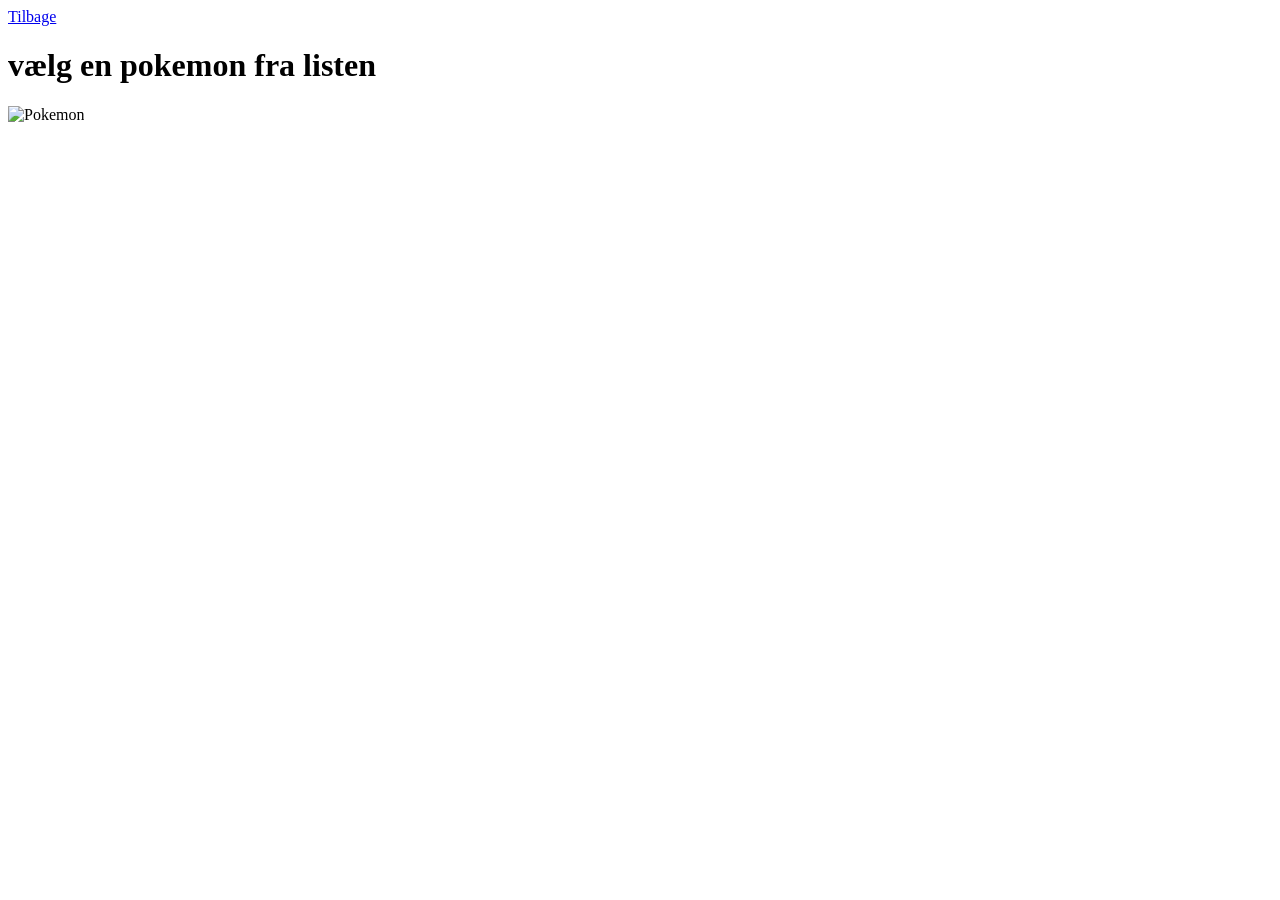
==== detail.html @ a8ed4555 "making cards around pokemon names" ====
<!DOCTYPE html>
<html lang="en">

<head>
    <meta charset="UTF-8">
    <meta name="viewport" content="width=device-width, initial-scale=1.0">
    <script src="detail.js" defer></script>
    <title>Document</title>
</head>

<body>


    <a href="index.html">Tilbage</a>

    <h1 id="pokemonName"></h1>
    <img id="pokemonImg" alt="Pokemon" />




</body>

</html>
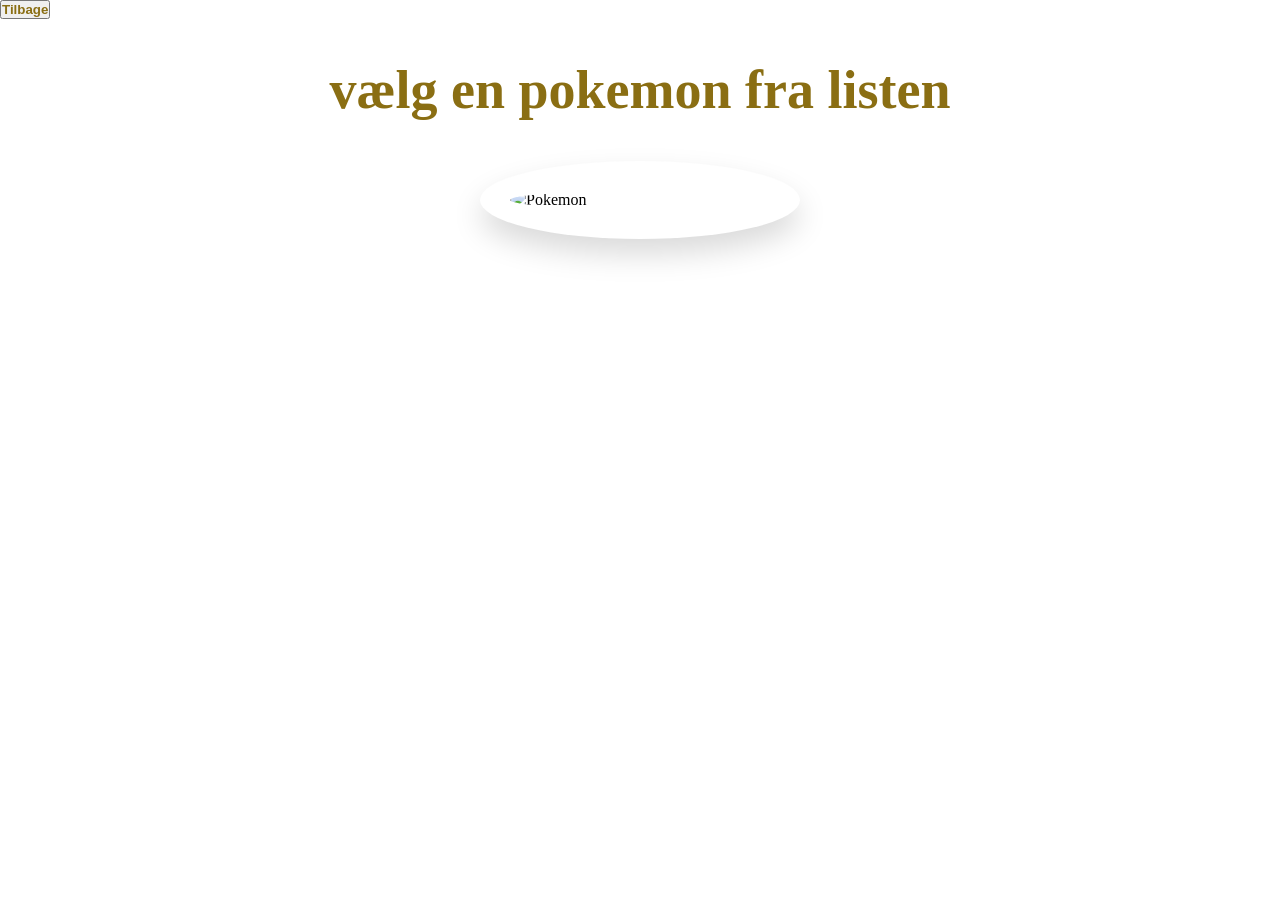
==== commit 495c2d30: "half done" ====
--- a/detail.html
+++ b/detail.html
@@ -5,20 +5,18 @@
     <meta charset="UTF-8">
     <meta name="viewport" content="width=device-width, initial-scale=1.0">
     <script src="detail.js" defer></script>
-    <title>Document</title>
+    <link rel="stylesheet" href="style.css">
+    <title>Pokedex</title>
 </head>
 
 <body>
 
 
-    <a href="index.html">Tilbage</a>
+    <button><a href="index.html">Tilbage</a> </button>
 
     <h1 id="pokemonName"></h1>
     <img id="pokemonImg" alt="Pokemon" />
 
-
-
-
 </body>
 
 </html>
--- a/style.css
+++ b/style.css
@@ -0,0 +1,117 @@
+/* Basic reset */
+* {
+    box-sizing: border-box;
+    padding: 0;
+    margin: 0;
+}
+
+body {}
+
+
+#pokemonlist {
+    list-style: none;
+    padding: 0;
+    display: grid;
+    grid-template-columns: repeat(auto-fill, minmax(180px, 1fr));
+    gap: 18px;
+}
+
+#pokemonlist a {
+    text-decoration: none;
+    border-radius: 16px;
+    padding: 16px;
+    text-align: center;
+    transition: transform 0.15s ease, box-shadow 0.15s ease;
+
+}
+
+
+#pokemonlist li {
+    background: white;
+    border-radius: 12px;
+    padding: 16px;
+    box-shadow: 0 4px 10px rgb(37, 61, 6);
+    transition: transform 0.1s ease, box-shadow 0.1s ease;
+    background: linear-gradient(145deg, #f8f9ff, #e4e7ff);
+}
+
+#pokemonlist li:hover {
+    transform: translateY(-6px);
+    box-shadow: 0 8px 18px rgba(0, 0, 0, 0.15);
+}
+
+#pokemonlist a {
+    text-decoration: none;
+    color: black;
+    font-weight: bold;
+    text-transform: capitalize;
+    display: block;
+}
+
+
+h1 {
+    font-size: 54px;
+    text-align: center;
+    margin: 40px 0;
+    color: #8a6e13;
+}
+
+
+#pokemonlist img {
+    width: 100px;
+    height: 100px;
+    object-fit: contain;
+}
+
+button a{
+    color: #8a6e13;
+    font-weight: bold;
+    text-decoration: none;
+    transition: color 0.15s ease;
+}
+
+
+/* Page Detail */
+
+#pokemonImg {
+  width: 320px;
+  max-width: 90%;
+  display: block;
+  margin: 40px auto;
+  padding: 30px;
+  background: white;
+  border-radius: 50%;
+  box-shadow: 0 15px 30px rgba(0,0,0,0.15);
+  transition: transform 0.3s ease;
+}
+
+#pokemonImg:hover {
+  transform: scale(1.05);
+}
+
+        .fire {
+        background: linear-gradient(135deg, #ff9a8b, #ff6a00);
+        }
+
+        .water {
+        background: linear-gradient(135deg, #74ebd5, #0099ff);
+        }
+
+        .grass {
+        background: linear-gradient(135deg, #a8ff78, #38d39f);
+        }
+
+        .electric {
+        background: linear-gradient(135deg, #fff200, #f7971e);
+        }
+
+        .normal {
+        background: linear-gradient(135deg, #e0eafc, #cfdef3);
+        }
+        .bug {
+        background: linear-gradient(135deg, #dce35b, #45b649);
+        }
+        
+
+
+
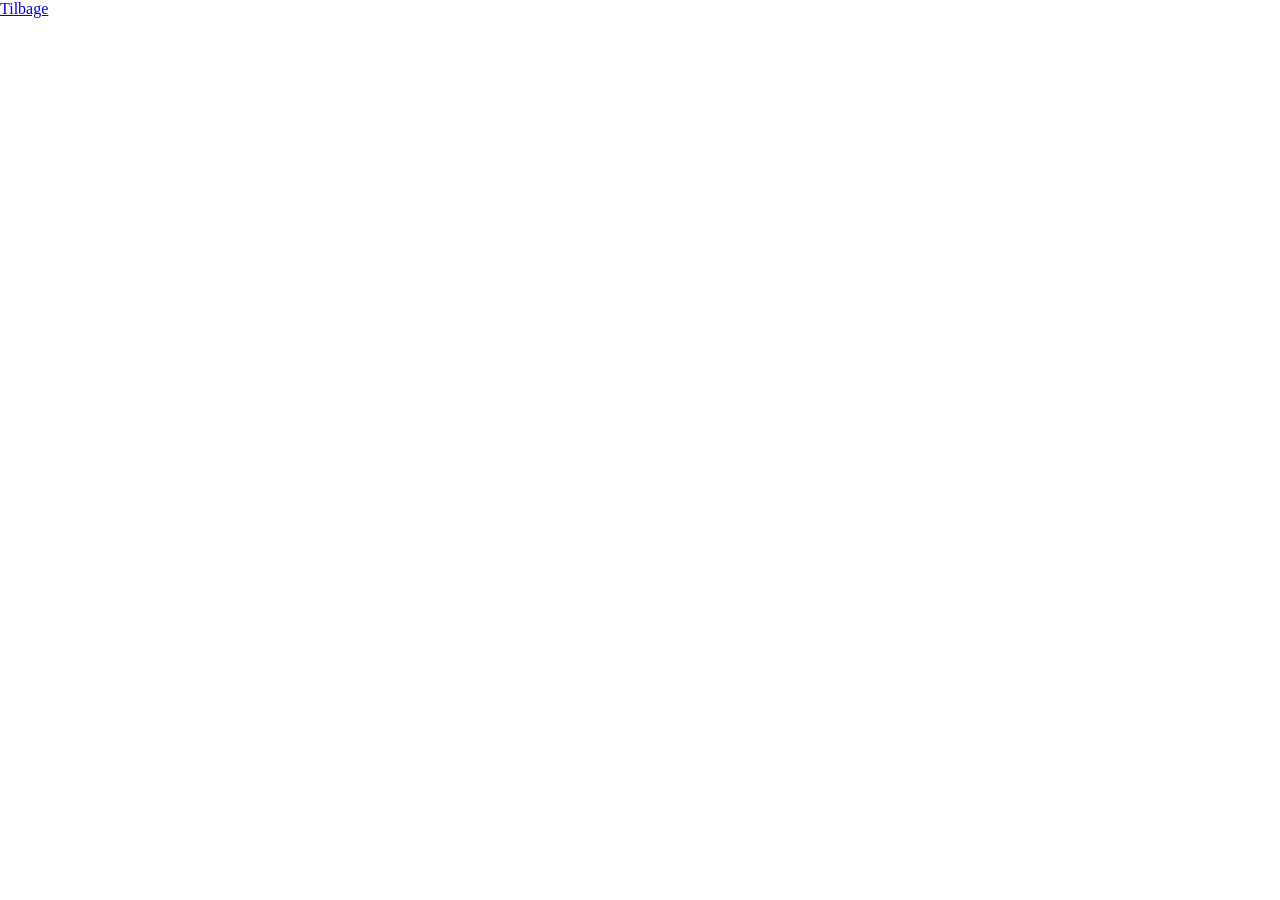
==== commit 2738afdc: "making the whole like steen" ====
--- a/detail.html
+++ b/detail.html
@@ -11,11 +11,23 @@
 
 <body>
 
+    <div id="wrapper">
+        <header>
 
-    <button><a href="index.html">Tilbage</a> </button>
 
-    <h1 id="pokemonName"></h1>
-    <img id="pokemonImg" alt="Pokemon" />
+            <a href="index.html">Tilbage</a>
+        </header>
+
+
+
+        <main>
+
+
+        </main>
+
+
+
+    </div>
 
 </body>
 
--- a/style.css
+++ b/style.css
@@ -8,7 +8,33 @@
 body {}
 
 
-#pokemonlist {
+main article.red {
+    background-color: red;
+}
+
+main {
+    margin-inline: auto;
+    max-width: 800px;
+    display: grid;
+    grid-template-columns: repeat(4, 1fr);
+    gap: 2rem;
+}
+
+article img {
+    width: 100%;
+    height: auto;
+    display: block;
+}
+
+h1 {
+    font-size: 54px;
+    text-align: center;
+    margin: 40px 0;
+    color: #8a6e13;
+}
+
+
+/* #pokemonlist {
     list-style: none;
     padding: 0;
     display: grid;
@@ -71,7 +97,7 @@
 }
 
 
-/* Page Detail */
+Page Detail
 
 #pokemonImg {
   width: 320px;
@@ -110,8 +136,4 @@
         }
         .bug {
         background: linear-gradient(135deg, #dce35b, #45b649);
-        }
-        
-
-
-
+        } */
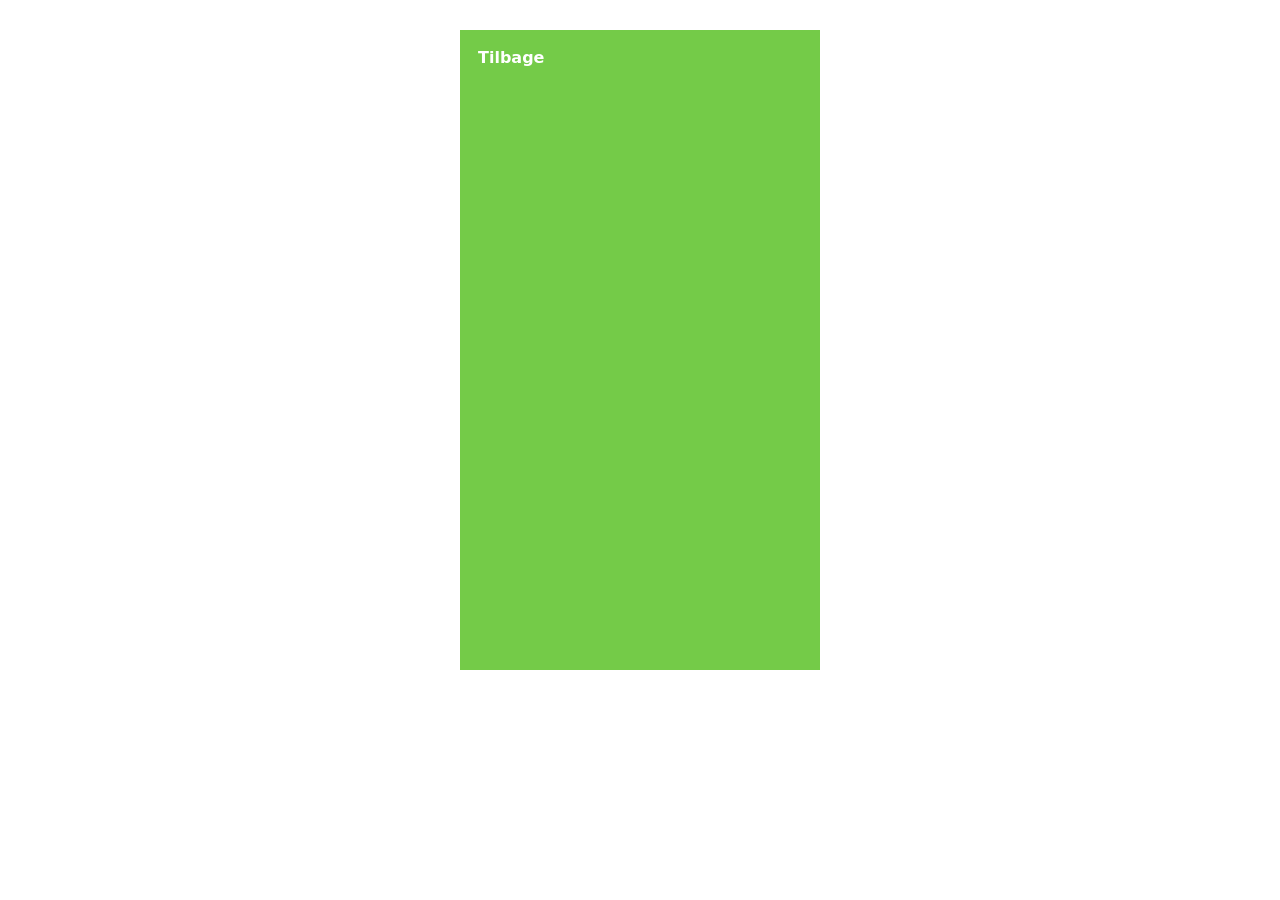
==== commit 9cc15935: "css in the making" ====
--- a/detail.html
+++ b/detail.html
@@ -5,7 +5,7 @@
     <meta charset="UTF-8">
     <meta name="viewport" content="width=device-width, initial-scale=1.0">
     <script src="detail.js" defer></script>
-    <link rel="stylesheet" href="style.css">
+    <link rel="stylesheet" href="detail.css">
     <title>Pokedex</title>
 </head>
 
--- a/detail.css
+++ b/detail.css
@@ -0,0 +1,130 @@
+body {
+    margin: 0;
+    background: #ffffff;
+    font-family: system-ui, -apple-system, Segoe UI, Roboto, Arial, sans-serif;
+}
+
+#wrapper {
+    width: 360px;
+    min-height: 640px;
+    margin: 0 auto;
+    background: #74cb48;
+    margin-top: 30px;
+    position: relative;
+    overflow: hidden;
+}
+
+#wrapper::after {
+    content: "";
+    position: absolute;
+    width: 360px;
+    height: 360px;
+    top: 70px;
+    right: -120px;
+    border-radius: 50%;
+}
+
+header {
+    padding: 5%;
+
+}
+
+header a {
+    color: rgb(255, 255, 255);
+    text-decoration: none;
+    font-weight: 900;
+}
+
+
+h1 {
+    margin: 0;
+    padding: 0 18px;
+    color: #fff;
+    font-size: 28px;
+    font-weight: 900;
+
+}
+
+
+img {
+    width: 240px;
+    height: 240px;
+    display: block;
+    margin: 10px auto 0;
+}
+
+p:first-of-type {
+    position: relative;
+    z-index: 3;
+    margin: 0 auto;
+}
+
+p:first-of-type::before {
+    content: "";
+    position: absolute;
+    left: 0;
+    right: 0;
+    height: 280px;
+    width: 350px;
+    margin: 0 auto;
+    background: #ffffff;
+    border-radius: 22px;
+    z-index: -1;
+}
+
+
+p:first-of-type {
+    padding: 6px 12px;
+    border-radius: 999px;
+    color: #008531;
+    display: flex;
+    justify-content: center;
+    font-weight: 800;
+    text-transform: capitalize;
+}
+
+h2 {
+    text-align: center;
+    font-size: 16px;
+    position: relative;
+    color: #008531;
+    z-index: 3;
+}
+
+h2+p,
+h2+p+p,
+h2+p+p+p {
+    font-size: 12px;
+    position: relative;
+    z-index: 3;
+}
+
+h2+p,
+h2+p+p,
+h2+p+p+p {
+    box-sizing: border-box;
+    display: flex;
+    justify-content: center;
+}
+
+
+ul {
+    list-style: none;
+    padding: 0;
+    text-align: center;
+    font-weight: 700;
+    color: green;
+    font-size: 16px;
+    position: relative;
+    z-index: 3;
+}
+
+li {
+    list-style: none;
+    font-weight: 700;
+    line-height: 1.5;
+    position: relative;
+    z-index: 3;
+    display: flex;
+    justify-content: center;
+}
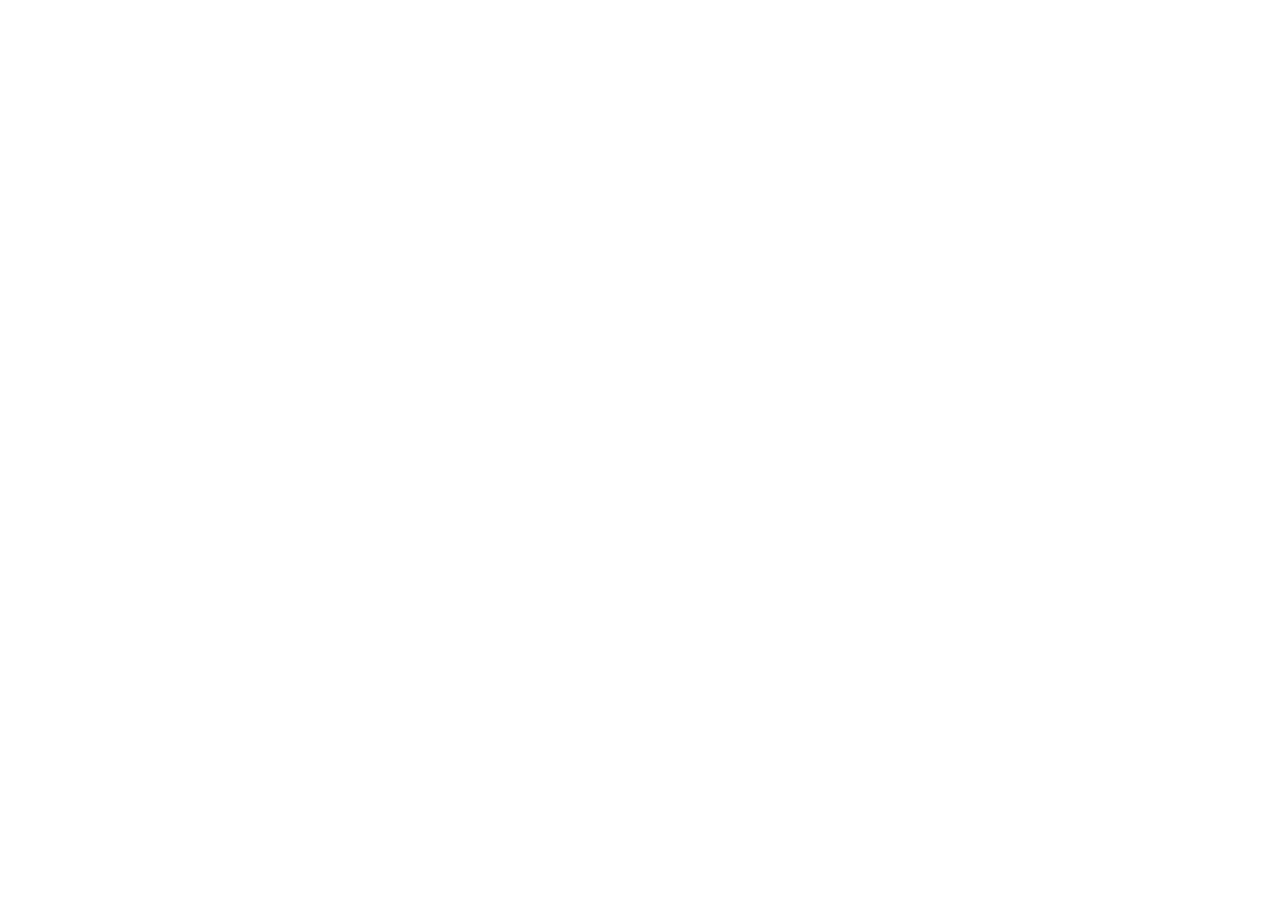
==== commit 86bcde05: "maybe done" ====
--- a/detail.html
+++ b/detail.html
@@ -14,14 +14,11 @@
     <div id="wrapper">
         <header>
 
-
-            <a href="index.html">Tilbage</a>
         </header>
 
 
 
         <main>
-
 
         </main>
 
--- a/detail.css
+++ b/detail.css
@@ -1,3 +1,9 @@
+* {
+    box-sizing: border-box;
+    margin: 0;
+    padding: 0;
+}
+
 body {
     margin: 0;
     background: #ffffff;
@@ -5,43 +11,20 @@
 }
 
 #wrapper {
-    width: 360px;
-    min-height: 640px;
-    margin: 0 auto;
-    background: #74cb48;
-    margin-top: 30px;
     position: relative;
-    overflow: hidden;
-}
-
-#wrapper::after {
-    content: "";
-    position: absolute;
-    width: 360px;
-    height: 360px;
-    top: 70px;
-    right: -120px;
-    border-radius: 50%;
-}
-
-header {
-    padding: 5%;
-
-}
-
-header a {
-    color: rgb(255, 255, 255);
-    text-decoration: none;
-    font-weight: 900;
+    min-height: 100vh;
+    transition: background 0.5s ease;
 }
 
 
 h1 {
-    margin: 0;
-    padding: 0 18px;
     color: #fff;
     font-size: 28px;
     font-weight: 900;
+    text-transform: capitalize;
+    display: flex;
+    align-items: center;
+
 
 }
 
@@ -50,81 +33,185 @@
     width: 240px;
     height: 240px;
     display: block;
-    margin: 10px auto 0;
-}
-
-p:first-of-type {
-    position: relative;
-    z-index: 3;
     margin: 0 auto;
-}
-
-p:first-of-type::before {
-    content: "";
-    position: absolute;
-    left: 0;
-    right: 0;
-    height: 280px;
-    width: 350px;
-    margin: 0 auto;
+
+}
+
+
+.pokemon-img {
+    margin: -180px auto 0;
+}
+
+main {
+    padding: 0 5%;
+}
+
+.card {
     background: #ffffff;
     border-radius: 22px;
-    z-index: -1;
-}
-
-
-p:first-of-type {
-    padding: 6px 12px;
-    border-radius: 999px;
-    color: #008531;
-    display: flex;
-    justify-content: center;
-    font-weight: 800;
-    text-transform: capitalize;
-}
+    padding: 10px 15px 30px;
+}
+
+
+.text-hey {
+    padding: 5%;
+    font-size: 12px;
+    line-height: 1.5;
+
+}
+
 
 h2 {
     text-align: center;
-    font-size: 16px;
-    position: relative;
-    color: #008531;
-    z-index: 3;
+    font-size: 18px;
+    color: var(--type-color, #008531);
+}
+
+.type-badge {
+    background: var(--type-color, #666);
+    color: #fff;
+    border-radius: 12px;
+    padding: 2px 8px;
+    font-size: 12px;
+    text-transform: capitalize;
+}
+
+.stat-bar {
+    height: 100%;
+    background: var(--type-color, #999);
 }
 
 h2+p,
 h2+p+p,
 h2+p+p+p {
-    font-size: 12px;
-    position: relative;
-    z-index: 3;
-}
-
-h2+p,
-h2+p+p,
-h2+p+p+p {
-    box-sizing: border-box;
+    font-size: 13px;
     display: flex;
     justify-content: center;
-}
-
-
-ul {
-    list-style: none;
-    padding: 0;
+
+}
+
+
+.back {
+    display: flex;
+    gap: 20px;
+    margin-bottom: 70px;
+
+}
+
+
+.back-icon {
+    display: flex;
+    width: 50px;
+
+
+}
+
+.numbers {
+    display: flex;
+    color: white;
+    align-items: center;
+
+}
+
+
+.stat-row {
+    display: flex;
+    align-items: center;
+    gap: 8px;
+    margin: 6px 0;
+}
+
+.stat-name {
+    flex: 1 0 60px;
+    text-align: left;
+    font-size: 12px;
+    color: var(--type-color, #555);
+}
+
+.stat-value {
+    width: 30px;
+    font-size: 12px;
+    text-align: right;
+    color: var(--type-color, #333);
+    font-weight: 700;
+}
+
+.stat-bar-bg {
+    flex: 1;
+    height: 8px;
+    background: rgba(0, 0, 0, 0.1);
+    border-radius: 4px;
+    overflow: hidden;
+}
+
+.stat-bar {
+    height: 100%;
+    background: var(--type-color, #999);
+}
+
+.grids {
+    display: flex;
+    width: 100%;
+    justify-content: space-between;
+    align-items: flex-start;
+    margin: 20px 0;
+}
+
+.info-item {
+    flex: 1;
+    display: flex;
+    flex-direction: column;
+    align-items: center;
     text-align: center;
-    font-weight: 700;
-    color: green;
+    padding: 10px 5px;
+    min-height: 80px;
+}
+
+
+.info-item:not(:last-child) {
+    border-right: 1px solid #ddd;
+}
+
+.info-top {
+    display: flex;
+    align-items: center;
+    justify-content: center;
+    gap: 6px;
+}
+
+.info-item img {
+    width: 24px;
+    height: 24px;
+}
+
+.info-item h4 {
+    margin: 0;
     font-size: 16px;
-    position: relative;
-    z-index: 3;
-}
-
-li {
-    list-style: none;
-    font-weight: 700;
-    line-height: 1.5;
-    position: relative;
-    z-index: 3;
+}
+
+.info-item p {
+    margin-top: 4px;
+    font-size: 12px;
+    color: #555;
+}
+
+.moves-item {
+    padding-top: 0;
+}
+
+
+.types {
     display: flex;
     justify-content: center;
+    gap: 6px;
+    margin-bottom: 4px;
+}
+
+.type-badge {
+    background: #666;
+    color: #fff;
+    border-radius: 12px;
+    padding: 2px 8px;
+    font-size: 12px;
+    text-transform: capitalize;
 }
